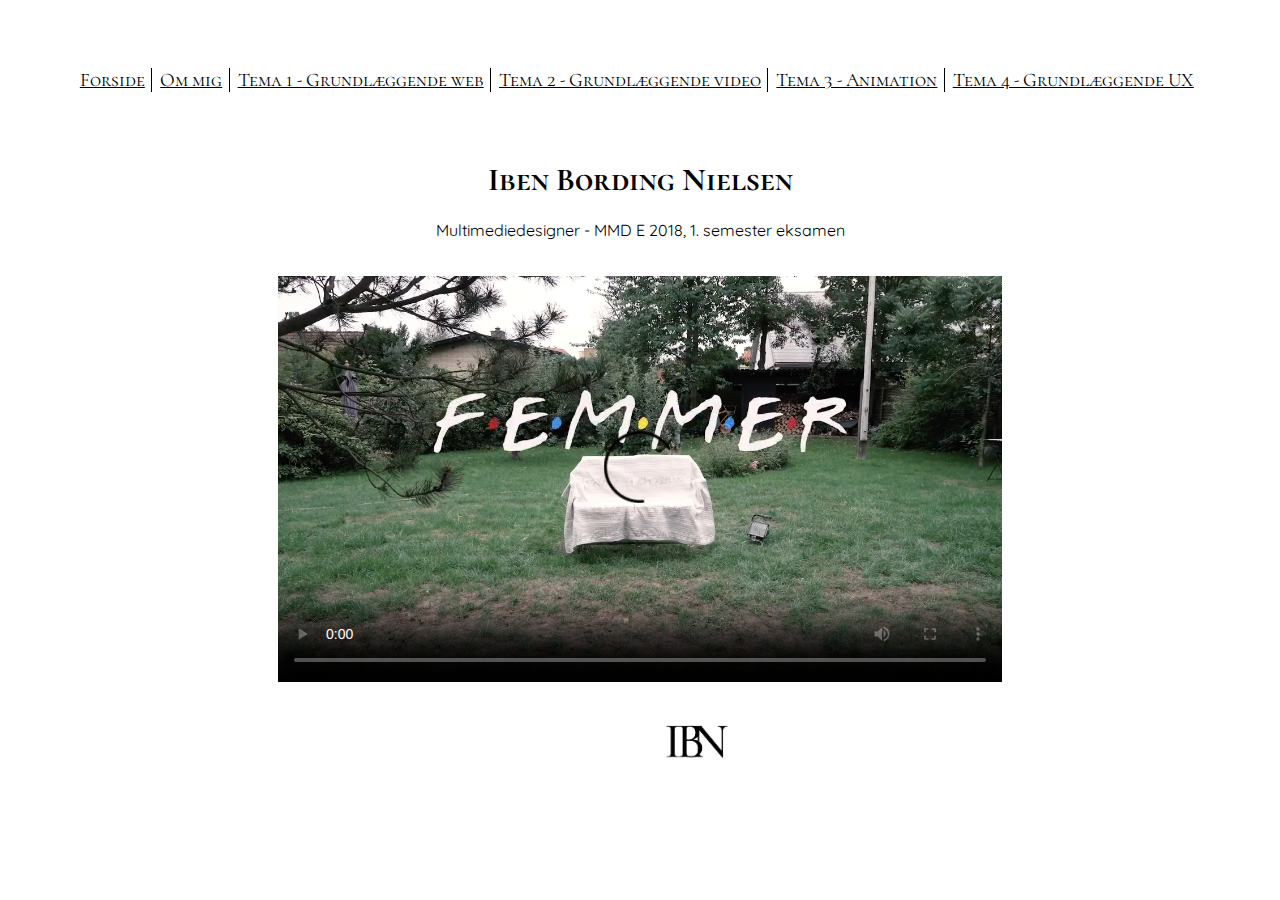
==== index.html @ 9e1b02e0 "naestendone_2" ====
<!DOCTYPE html>
<html lang="DA">

<head>
    <meta charset="utf-8">
    <meta name="viewport" content="width=device-width, initial-scale=1.0">
    <link rel="stylesheet" href="style.css">
    <title>1. Semester Eksamen</title>
    <link href="https://fonts.googleapis.com/css?family=Cormorant+SC:500" rel="stylesheet">
    <link href="https://fonts.googleapis.com/css?family=Quicksand:300" rel="stylesheet">
    <link rel="apple-touch-icon" sizes="180x180" href="myicon/apple-touch-icon.png">
    <link rel="icon" type="image/png" sizes="32x32" href="myicon/favicon-32x32.png">
    <link rel="icon" type="image/png" sizes="16x16" href="myicon/favicon-16x16.png">
    <link rel="manifest" href="myicon/site.webmanifest">
    <link rel="mask-icon" href="myicon/safari-pinned-tab.svg" color="#5bbad5">
    <link rel="shortcut icon" href="myicon/favicon.ico">
    <meta name="msapplication-TileColor" content="#da532c">
    <meta name="msapplication-config" content="myicon/browserconfig.xml">
    <meta name="theme-color" content="#ffffff">
</head>

<body>
    <header>
        <nav>
            <a href="index.html">Forside</a>
            <a href="om_mig.html">Om mig</a>
            <a href="tema_1.html">Tema 1 - Grundlæggende web</a>
            <a href="tema_2.html">Tema 2 - Grundlæggende video</a>
            <a href="tema_3.html">Tema 3 - Animation</a>
            <a href="tema_4.html">Tema 4 - Grundlæggende UX</a>
        </nav>
    </header>



    <div class="forsidetekst">
        <h1>Iben Bording Nielsen</h1>
        <p>Multimediedesigner - MMD E 2018, 1. semester eksamen</p>
    </div>

    <div class="introuge">
        <video poster="billeder/thumbnail_friends.png" controls>
            <source src="videoer/friends_gruppe_5.mp4" type="video/mp4">
        </video>
    </div>

    <footer>
        <img src="favicon/logo_1.png" alt="logo" class="logo">
    </footer>


</body>
---- style.css ----
@font-face {
    font-family: 'Cormorant SC', serif;
    font-family: 'Quicksand', sans-serif;
}

h1 {
    font-family: 'Cormorant SC', serif;
    justify-content: center;
}

h2 {
    font-family: 'Quicksand', sans-serif;
}

.h4 {
    font-family: 'Quicksand', sans-serif;
}

div.forsidetekst {
    text-align: center;
    font-family: 'Quicksand', sans-serif;
}

div.tema_1,
div.tema_2,
div.tema_3,
div.tema_4 {
    text-align: center;
    font-family: 'Quicksand', sans-serif;
}

/**************************** tema 4 *****************************/
.fronter_prototype {
    width: 100%;
    height: auto;
    display: block;
    margin-left: auto;
    margin-right: auto;
    margin-top: 50px;
    /*    width: 100%;*/
}

.fronter_app {
    width: 50%;
    height: auto;
    display: block;
    margin-left: auto;
    margin-right: auto;
    margin-top: 50px;
    /*    width: 100%;*/
}

.temadokumentation {
    width: 100%;
    height: auto;
    display: block;
    margin-left: auto;
    margin-right: auto;
    margin-top: 50px;
    /*    width: 100%;*/
}

/**************************** spil *****************************/
.spil {
    width: 100%;
    height: auto;
    display: block;
    margin-left: auto;
    margin-right: auto;
    margin-top: 50px;
    /*    width: 100%;*/
}


/**************************** forside *****************************/
.introuge {
    flex-basis: 300px;
    flex-grow: 1;
    margin-left: 250px;
    margin-right: 250px;
    border: 4px solid none;
    padding: 20px;
    display: flex;
    flex-wrap: wrap;
}

@media only screen and (max-width: 1100px) {
    .introuge {
        margin: auto;
    }
}

/**************************** forside slut *****************************/


/**************************** footer *****************************/

.footer {
    left: 0;
    bottom: 0;
    width: 100px;
    background-color: #fafafa;
    color: white;
    text-align: center;
}

.logo {
    width: 80px;
    margin-left: 650px;
}

/****************************  Om mig  ****************************/
.sectionwrapper {
    background-color: white;
    display: flex;
    flex-wrap: wrap;
    font-family: 'Quicksand', sans-serif;
    margin: 10px;
}

.column {
    flex-basis: 300px;
    flex-grow: 1;
    margin: 15px;
    border: 4px solid none;
    padding: 20px;
}

.avatar {
    vertical-align: middle;
    width: 100px;
    height: auto;
    border-radius: 100%;
    display: block;
    margin-left: auto;
    margin-right: auto;
    margin-top: 20px;
    width: 70%;
}

/****************************  Menu  ****************************/


/* unvisited link */
header nav a:link {
    color: #000000;
}

/* visited link */
header nav a:visited {
    color: #000000;
}

/* mouse over link */
header nav a:hover {
    color: gray;
}

/* selected link */
header nav a:active {
    color: #f2e4d7;
}

header {
    position: sticky;
    width: 100%;
    /*    background: linear-gradient(rgba(144, 144, 144, 0.44), rgba(255, 255, 0, 0));*/

}

header nav {
    display: flex;
    flex-direction: column;
    align-items: flex-end;
    margin: 4rem 2rem;

}

header nav a {
    font-size: 1.5rem;
    margin: 0.25rem;
    padding: 0.25rem;
    font-family: 'Cormorant SC', serif;

}

@media only screen and (min-width:725px) {

    header nav {
        flex-direction: row;
        justify-content: center;
    }

    header nav a {
        font-size: 1.2rem;
        border-right: 0.1rem solid black;
        padding: 0 0.4rem 0 0;
    }

    header nav a:last-child {
        border-right: none;
    }
}

/****************************  Menu slut  ****************************/



/************************* Grundlæggende web ************************/
/*** Grulæægende web - gallari ***/

.galleri {
    text-align: center;
}

.masonry {
    /* Masonry container */
    -webkit-column-count: 4;
    -moz-column-count: 4;
    column-count: 4;
    -webkit-column-gap: 1em;
    -moz-column-gap: 1em;
    column-gap: 1em;
    margin: 1.5em;
    padding: 0;
    -moz-column-gap: 1.5em;
    -webkit-column-gap: 1.5em;
    column-gap: 1.5em;
    font-size: .85em;
}

.item {
    display: inline-block;
    background: #fff;
    padding: 1em;
    margin: 0 0 1.5em;
    width: 100%;
    -webkit-transition: 1s ease all;
    box-sizing: border-box;
    -moz-box-sizing: border-box;
    -webkit-box-sizing: border-box;
    box-shadow: 2px 2px 4px 0 #ccc;
}

.item img {
    max-width: 100%;
}

@media only screen and (max-width: 320px) {
    .masonry {
        -moz-column-count: 1;
        -webkit-column-count: 1;
        column-count: 1;
    }
}

@media only screen and (min-width: 321px) and (max-width: 768px) {
    .masonry {
        -moz-column-count: 2;
        -webkit-column-count: 2;
        column-count: 2;
    }
}

@media only screen and (min-width: 769px) and (max-width: 1200px) {
    .masonry {
        -moz-column-count: 3;
        -webkit-column-count: 3;
        column-count: 3;
    }
}

@media only screen and (min-width: 1201px) {
    .masonry {
        -moz-column-count: 4;
        -webkit-column-count: 4;
        column-count: 4;
    }
}

.item:hover {
    transform: scale(1.2);
}

/************************* Grundlæggende web - slut  ************************/


/************************* Grundlæggende video  ************************/
video {
    height: 100%;
    width: 100%;
    background: none;
}

/************************* Grundlæggende video - slut  ************************/
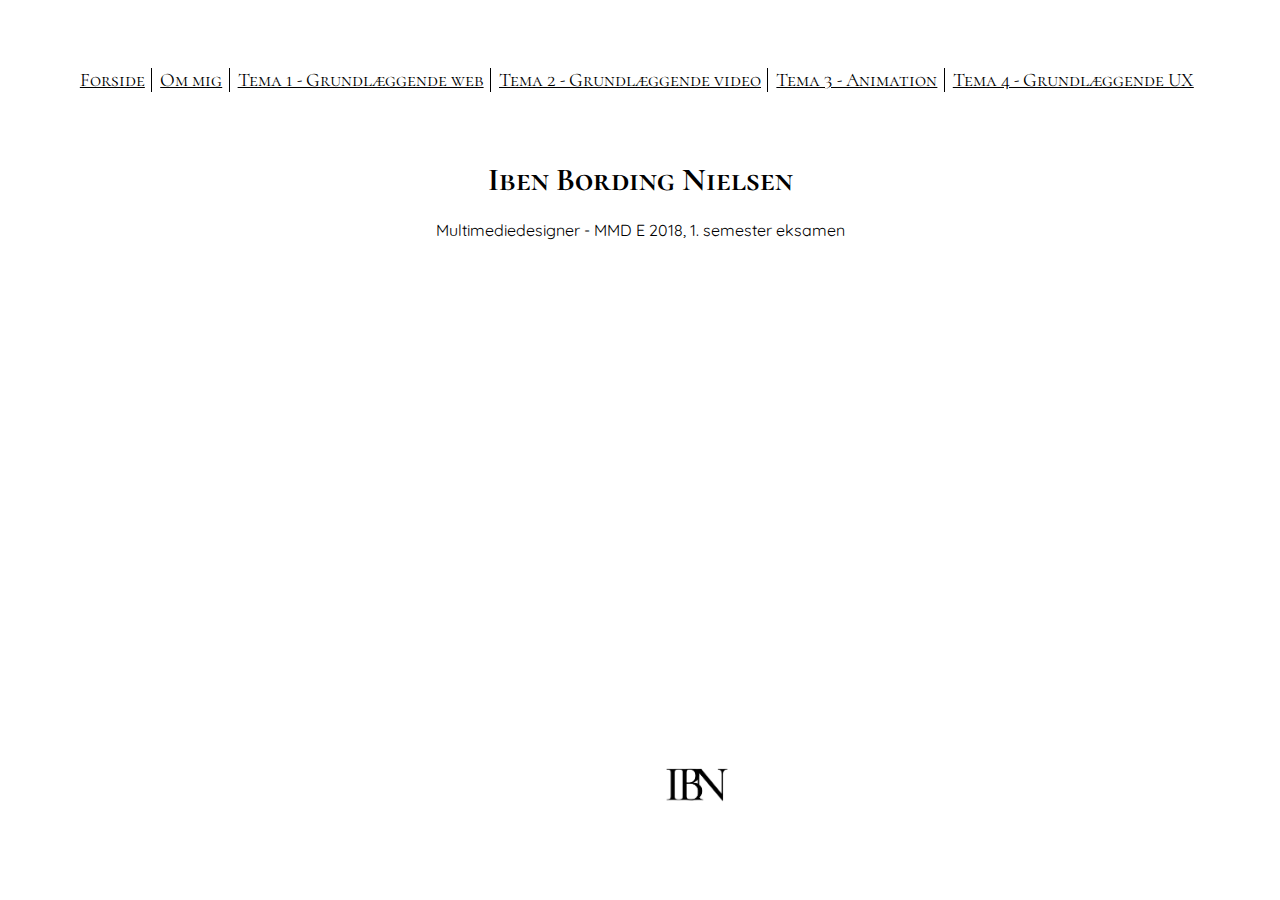
==== commit b47ca316: "done" ====
--- a/index.html
+++ b/index.html
@@ -39,14 +39,11 @@
     </div>
 
     <div class="introuge">
-        <video poster="billeder/thumbnail_friends.png" controls>
-            <source src="videoer/friends_gruppe_5.mp4" type="video/mp4">
-        </video>
+        <iframe width="900" height="450" src="https://www.youtube.com/embed/iuZ5cdhX1bc" frameborder="0" allow="accelerometer; autoplay; encrypted-media; gyroscope; picture-in-picture"></iframe>
     </div>
 
     <footer>
         <img src="favicon/logo_1.png" alt="logo" class="logo">
     </footer>
 
-
 </body>
--- a/style.css
+++ b/style.css
@@ -84,6 +84,7 @@
     flex-wrap: wrap;
 }
 
+
 @media only screen and (max-width: 1100px) {
     .introuge {
         margin: auto;
@@ -96,6 +97,7 @@
 /**************************** footer *****************************/
 
 .footer {
+    position: fixed;
     left: 0;
     bottom: 0;
     width: 100px;
@@ -107,6 +109,12 @@
 .logo {
     width: 80px;
     margin-left: 650px;
+}
+
+@media only screen and (max-width: 804px) {
+    .logo {
+        margin-left: 150px;
+    }
 }
 
 /****************************  Om mig  ****************************/
